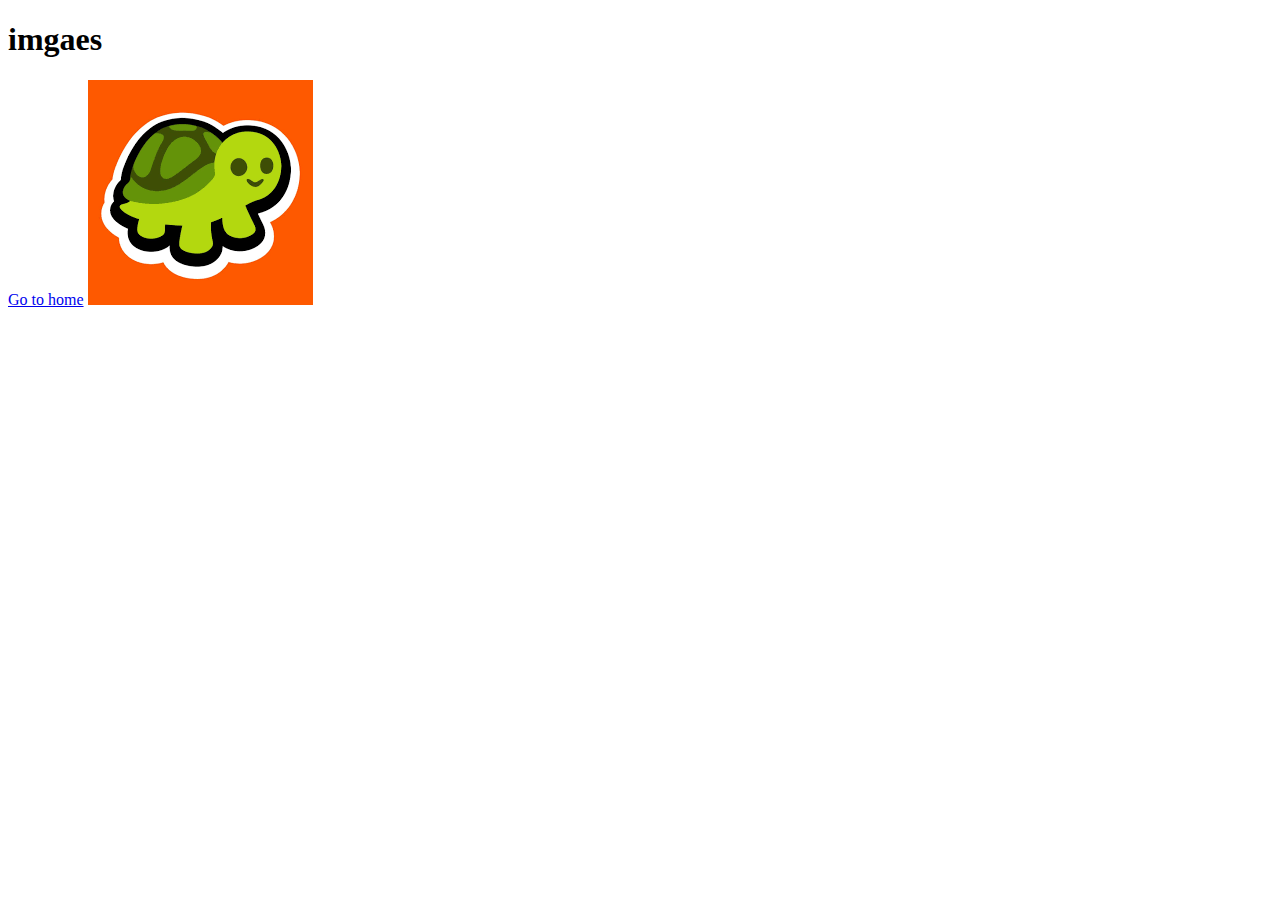
==== images/toshow.html @ 55b7f2d5 "test commit" ====
<!DOCTYPE html>
<html lang="en">
<head>
    <meta charset="UTF-8">
    <meta name="viewport" content="width=device-width, initial-scale=1.0">
    <title>Document</title>
</head>
<body>
    <h1>imgaes</h1>
    <a href="../pages/img.html">Go to home</a>
    <img src="turtle.png" alt="turtlepng">
</body>
</html>
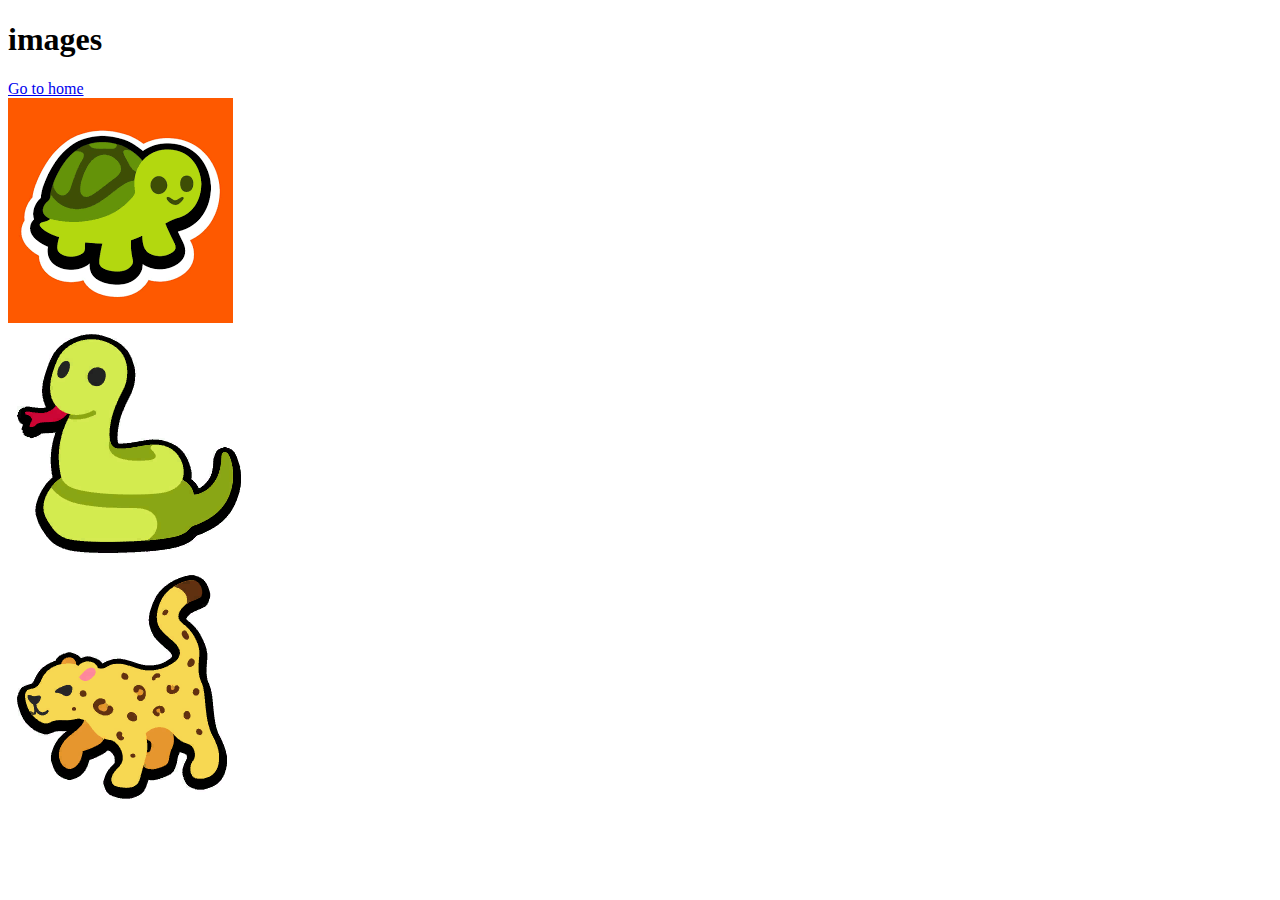
==== commit d5211165: "update" ====
--- a/images/toshow.html
+++ b/images/toshow.html
@@ -3,11 +3,13 @@
 <head>
     <meta charset="UTF-8">
     <meta name="viewport" content="width=device-width, initial-scale=1.0">
-    <title>Document</title>
+    <title>Gallery</title>
 </head>
 <body>
-    <h1>imgaes</h1>
-    <a href="../pages/img.html">Go to home</a>
-    <img src="turtle.png" alt="turtlepng">
+    <h1>images</h1>
+    <a href="../pages/img.html">Go to home</a> <br>
+    <img src="turtle.png" alt="turtlepng"> <br>
+    <img src="Snake.png" alt="turtlepng"> <br>
+    <img src="Leopard.png" alt="Leopardpng">
 </body>
 </html>